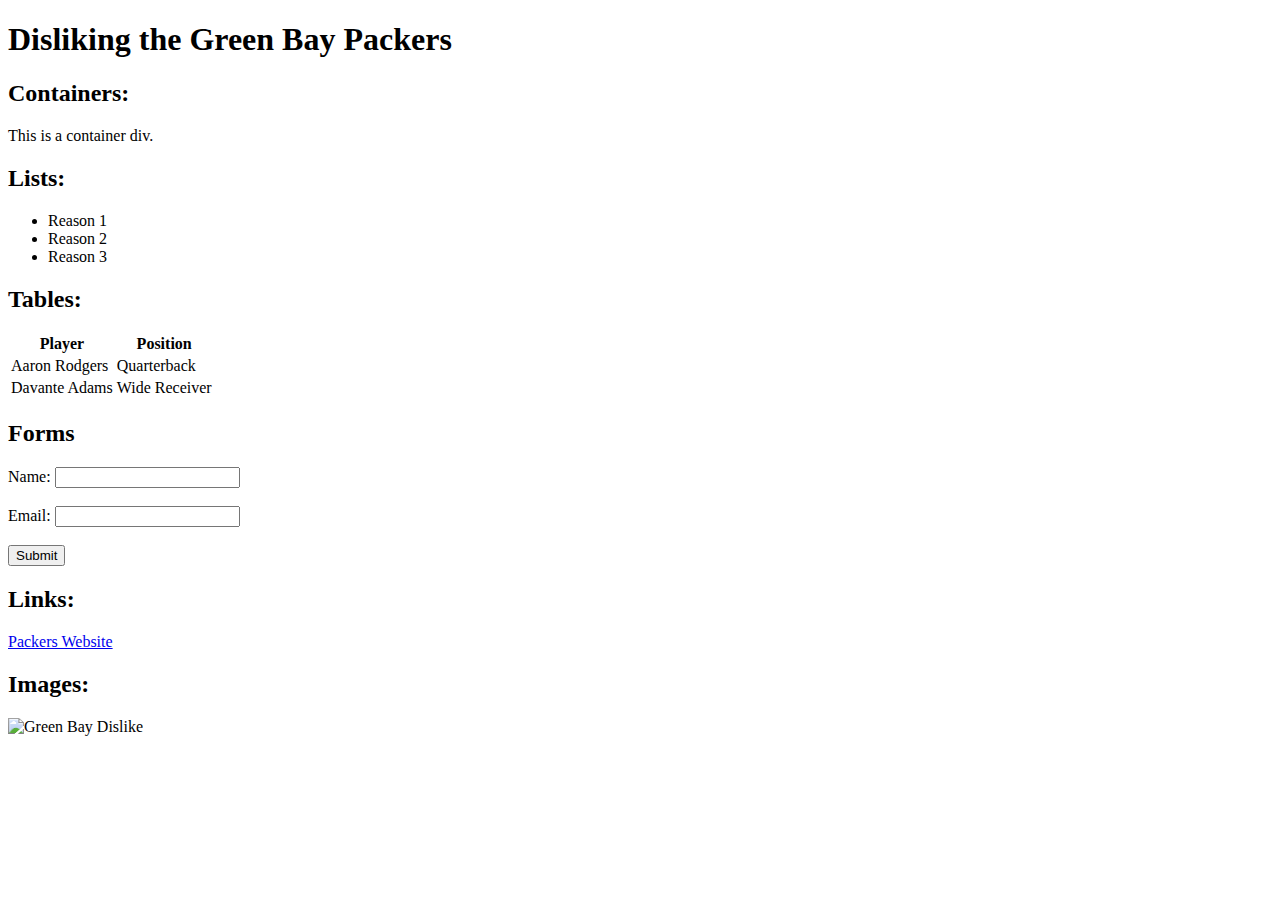
==== index.html @ b0b0cec4 "added stylesheet and html" ====
<!DOCTYPE html>
<html>
<head>
    <title>My Page - Disliking the Green Bay Packers</title>
</head>
<body>
    <h1>Disliking the Green Bay Packers</h1>

    <div>
        <h2>Containers:</h2>
        <div>This is a container div.</div>
    </div>

    <h2>Lists:</h2>
    <ul>
        <li>Reason 1</li>
        <li>Reason 2</li>
        <li>Reason 3</li>
    </ul>

    <h2>Tables:</h2>
    <table>
        <tr>
            <th>Player</th>
            <th>Position</th>
        </tr>
        <tr>
            <td>Aaron Rodgers</td>
            <td>Quarterback</td>
        </tr>
        <tr>
            <td>Davante Adams</td>
            <td>Wide Receiver</td>
        </tr>
    </table>

    <h2>Forms</h2>
    <form>
        <label for="name">Name:</label>
        <input type="text" id="name" name="name" required><br><br>

        <label for="email">Email:</label>
        <input type="email" id="email" name="email" required><br><br>

        <input type="submit" value="Submit">
    </form>

    <h2>Links:</h2>
    <a href="https://www.packers.com">Packers Website</a>

    <h2>Images:</h2>
    <img src="file:///C:/Users/razzl/Downloads/packers%20dislike.png" alt="Green Bay Dislike">
</body>
</html>
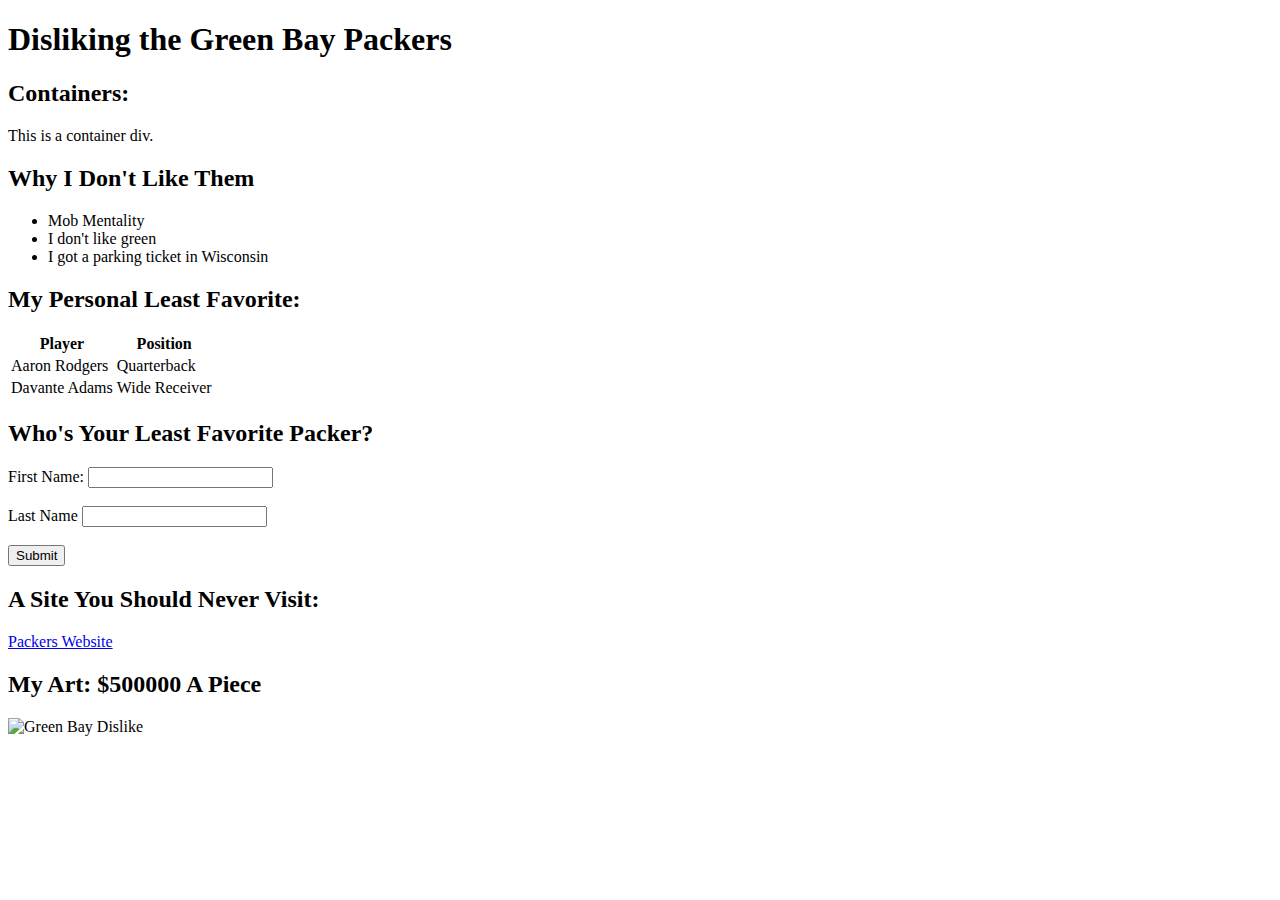
==== commit 098e2f97: "added stylesheet and inputs" ====
--- a/index.html
+++ b/index.html
@@ -1,24 +1,24 @@
 <!DOCTYPE html>
 <html>
 <head>
-    <title>My Page - Disliking the Green Bay Packers</title>
+    <title>Disliking the Green Bay Packers</title>
 </head>
 <body>
     <h1>Disliking the Green Bay Packers</h1>
 
     <div>
         <h2>Containers:</h2>
-        <div>This is a container div.</div>
+        <div>This is a container div.   </div>
     </div>
 
-    <h2>Lists:</h2>
+    <h2>Why I Don't Like Them</h2>
     <ul>
-        <li>Reason 1</li>
-        <li>Reason 2</li>
-        <li>Reason 3</li>
+        <li>Mob Mentality</li>
+        <li>I don't like green</li>
+        <li>I got a parking ticket in Wisconsin</li>
     </ul>
 
-    <h2>Tables:</h2>
+    <h2>My Personal Least Favorite:</h2>
     <table>
         <tr>
             <th>Player</th>
@@ -34,21 +34,21 @@
         </tr>
     </table>
 
-    <h2>Forms</h2>
+    <h2>Who's Your Least Favorite Packer?</h2>
     <form>
-        <label for="name">Name:</label>
+        <label for=" firstname">First Name:</label>
         <input type="text" id="name" name="name" required><br><br>
 
-        <label for="email">Email:</label>
-        <input type="email" id="email" name="email" required><br><br>
+        <label for="lastname">Last Name</label>
+        <input type="lastname" id="lastname" name="lastname" required><br><br>
 
         <input type="submit" value="Submit">
     </form>
 
-    <h2>Links:</h2>
+    <h2>A Site You Should Never Visit:</h2>
     <a href="https://www.packers.com">Packers Website</a>
 
-    <h2>Images:</h2>
+    <h2>My Art: $500000 A Piece</h2>
     <img src="file:///C:/Users/razzl/Downloads/packers%20dislike.png" alt="Green Bay Dislike">
 </body>
 </html>
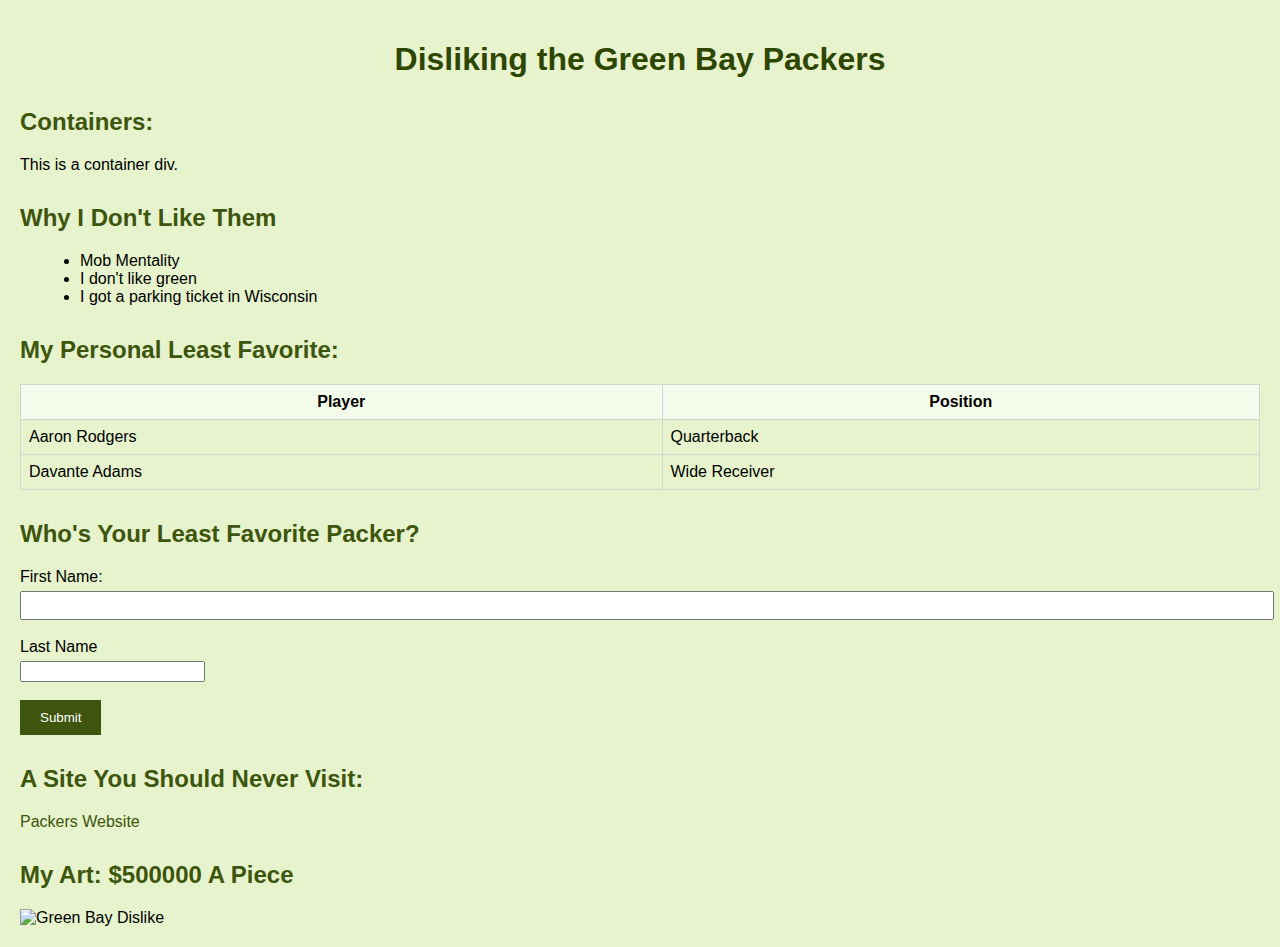
==== commit 47cf54b9: "added a couple of extra styles to the submit button and links" ====
--- a/index.html
+++ b/index.html
@@ -2,13 +2,14 @@
 <html>
 <head>
     <title>Disliking the Green Bay Packers</title>
+    <link rel="stylesheet" href="stylesheet/stylesheet.css">
 </head>
 <body>
     <h1>Disliking the Green Bay Packers</h1>
 
     <div>
         <h2>Containers:</h2>
-        <div>This is a container div.   </div>
+        <div>This is a container div.       </div>
     </div>
 
     <h2>Why I Don't Like Them</h2>
--- a/stylesheet/stylesheet.css
+++ b/stylesheet/stylesheet.css
@@ -0,0 +1,80 @@
+body {
+    font-family: Arial, sans-serif;
+    margin: 0;
+    padding: 20px;
+    background-color: #E6F3CC;
+}
+
+h1 {
+    color: #2E4600;
+    text-align: center;
+}
+
+h2 {
+    color: #3D550C;
+    margin-top: 30px;
+}
+
+/* Styles for containers */
+.container {
+    background-color: #F4FCEB;
+    padding: 10px;
+    margin-bottom: 20px;
+}
+
+/* Styles for lists */
+ul {
+    list-style-type: disc;
+    margin-left: 20px;
+}
+
+/* Styles for tables */
+table {
+    width: 100%;
+    border-collapse: collapse;
+}
+
+th, td {
+    padding: 8px;
+    border: 1px solid #D3D3D3;
+}
+
+th {
+    background-color: #F4FCEB;
+    font-weight: bold;
+}
+
+/* Styles for forms */
+form {
+    margin-bottom: 20px;
+}
+
+label {
+    display: block;
+    margin-bottom: 5px;
+}
+
+input[type="text"],
+input[type="email"] {
+    padding: 5px;
+    width: 100%;
+}
+input[type="submit"] {
+    padding: 10px 20px;
+    background-color: #3D550C;
+    color: #FFF;
+    border: none;
+    cursor: pointer;
+}
+
+/* Styles for links */
+a {
+    color: #3D550C;
+    text-decoration: none;
+}
+
+/* Styles for images */
+img {
+    max-width: 100%;
+    height: auto;
+}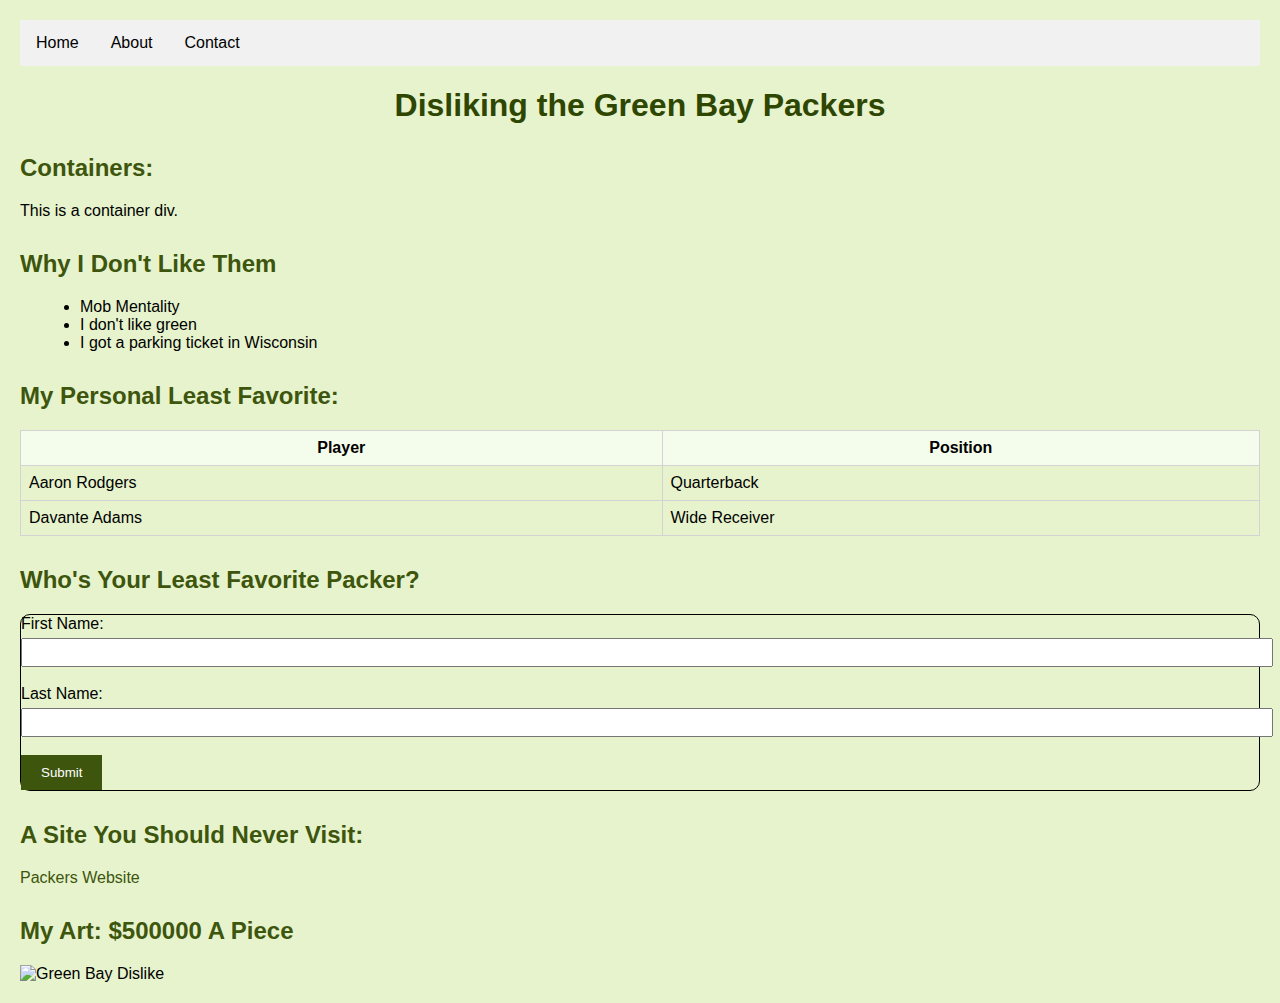
==== commit bae8ab94: "added a nav bar" ====
--- a/index.html
+++ b/index.html
@@ -5,11 +5,18 @@
     <link rel="stylesheet" href="stylesheet/stylesheet.css">
 </head>
 <body>
+    <!-- Navigation Bar -->
+    <ul class="navbar">
+        <li><a href="#">Home</a></li>
+        <li><a href="#">About</a></li>
+        <li><a href="#">Contact</a></li>
+    </ul>
+
     <h1>Disliking the Green Bay Packers</h1>
 
     <div>
         <h2>Containers:</h2>
-        <div>This is a container div.       </div>
+        <div>This is a container div.</div>
     </div>
 
     <h2>Why I Don't Like Them</h2>
@@ -36,12 +43,12 @@
     </table>
 
     <h2>Who's Your Least Favorite Packer?</h2>
-    <form>
-        <label for=" firstname">First Name:</label>
+    <form class="rounded-form">
+        <label for="firstname">First Name:</label>
         <input type="text" id="name" name="name" required><br><br>
 
-        <label for="lastname">Last Name</label>
-        <input type="lastname" id="lastname" name="lastname" required><br><br>
+        <label for="lastname">Last Name:</label>
+        <input type="text" id="lastname" name="lastname" required><br><br>
 
         <input type="submit" value="Submit">
     </form>
@@ -50,6 +57,6 @@
     <a href="https://www.packers.com">Packers Website</a>
 
     <h2>My Art: $500000 A Piece</h2>
-    <img src="file:///C:/Users/razzl/Downloads/packers%20dislike.png" alt="Green Bay Dislike">
+    <img src="https://i.ytimg.com/vi/RnDPobe4QE8/hqdefault.jpg" alt="Green Bay Dislike">
 </body>
 </html>
--- a/stylesheet/stylesheet.css
+++ b/stylesheet/stylesheet.css
@@ -53,6 +53,30 @@
     display: block;
     margin-bottom: 5px;
 }
+.navbar {
+    list-style-type: none;
+    margin: 0;
+    padding: 0;
+    overflow: hidden;
+    background-color: #f1f1f1;
+}
+
+.navbar li {
+    float: left;
+}
+
+.navbar li a {
+    display: block;
+    color: black;
+    text-align: center;
+    padding: 14px 16px;
+    text-decoration: none;
+}
+
+.navbar li a:hover {
+    background-color: #ddd;
+}
+
 
 input[type="text"],
 input[type="email"] {
@@ -77,4 +101,8 @@
 img {
     max-width: 100%;
     height: auto;
-}+}
+.rounded-form {
+    border: 1px solid black;
+    border-radius: 10px;
+}
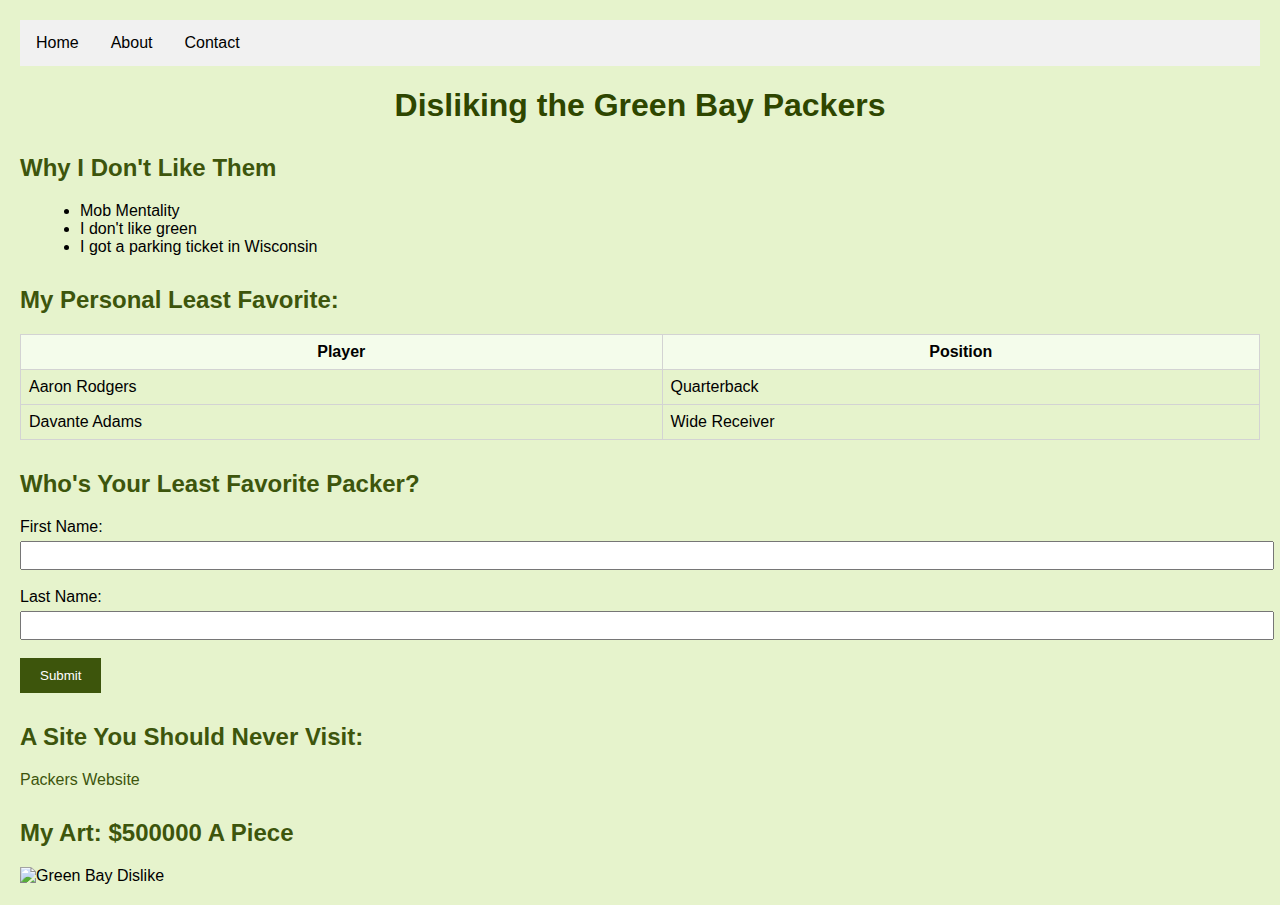
==== commit 6a976944: "added border" ====
--- a/index.html
+++ b/index.html
@@ -14,10 +14,7 @@
 
     <h1>Disliking the Green Bay Packers</h1>
 
-    <div>
-        <h2>Containers:</h2>
-        <div>This is a container div.</div>
-    </div>
+    <div></div>
 
     <h2>Why I Don't Like Them</h2>
     <ul>
--- a/stylesheet/stylesheet.css
+++ b/stylesheet/stylesheet.css
@@ -102,7 +102,7 @@
     max-width: 100%;
     height: auto;
 }
-.rounded-form {
+.rounded-form. h2 {
     border: 1px solid black;
     border-radius: 10px;
 }
